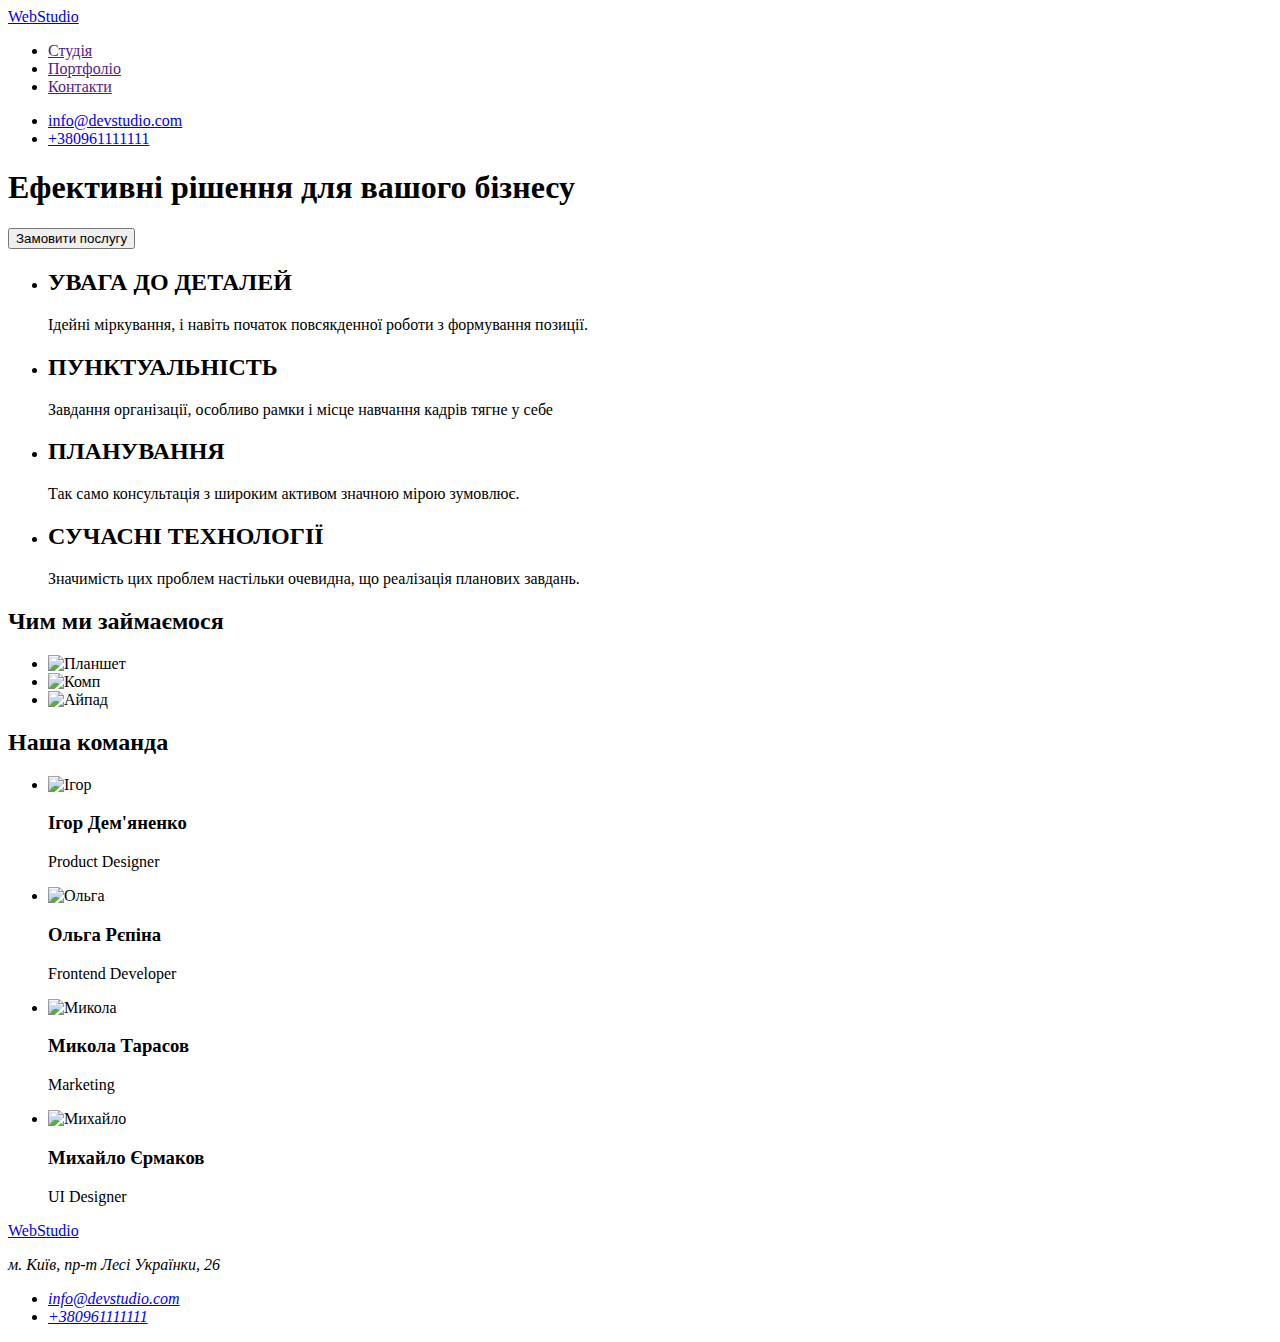
==== index.html @ ba4f402f "Add files via upload" ====
<!DOCTYPE html>
<html lang="uk">
  <head>
    <meta charset="UTF-8" />
    <meta http-equiv="X-UA-Compatible" content="IE=edge" />
    <meta name="viewport" content="width=device-width, initial-scale=1.0" />
    <title>Document</title>
    <link rel="stylesheet" href="/css/styles.css" />
  </head>
  <body>
    <header>
      <nav>
        <a href="/">WebStudio</a>
        <ul>
          <li><a href="">Студія</a></li>
          <li><a href="">Портфоліо</a></li>
          <li><a href="">Контакти</a></li>
        </ul>
      </nav>
      <ul>
        <li><a href="mailto:info@devstudio.com">info@devstudio.com</a></li>
        <li><a href="tel:+380961111111">+380961111111</a></li>
      </ul>
    </header>
    <main>
      <section>
        <h1>Ефективні рішення для вашого бізнесу</h1>
        <button type="button">Замовити послугу</button>
      </section>

      <section>
        <ul>
          <li>
            <h2>УВАГА ДО ДЕТАЛЕЙ</h2>
            <p>Ідейні міркування, і навіть початок повсякденної роботи з формування позиції.</p>
          </li>
          <li>
            <h2>ПУНКТУАЛЬНІСТЬ</h2>
            <p>Завдання організації, особливо рамки і місце навчання кадрів тягне у себе</p>
          </li>
          <li>
            <h2>ПЛАНУВАННЯ</h2>
            <p>Так само консультація з широким активом значною мірою зумовлює.</p>
          </li>
          <li>
            <h2>СУЧАСНІ ТЕХНОЛОГІЇ</h2>
            <p>Значимість цих проблем настільки очевидна, що реалізація планових завдань.</p>
          </li>
        </ul>
      </section>
      <section>
        <h2>Чим ми займаємося</h2>
        <ul>
          <li>
            <img src="/images/box1.jpg" alt="Планшет" width="370" />
          </li>
          <li>
            <img src="/images/box3.jpg" alt="Комп" width="370" />
          </li>
          <li>
            <img src="/images/box2.jpg" alt="Айпад" width="370" />
          </li>
        </ul>
      </section>
      <section>
        <h2>Наша команда</h2>
        <ul>
          <li>
            <img src="/images/10.jpg" alt="Ігор" width="270" />
            <h3>Ігор Дем'яненко</h3>
            <p>Product Designer</p>
          </li>
          <li>
            <img src="/images/11.jpg" alt="Ольга" width="270" />
            <h3>Ольга Рєпіна</h3>
            <p>Frontend Developer</p>
          </li>
          <li>
            <img src="/images/12.jpg" alt="Микола" width="270" />
            <h3>Микола Тарасов</h3>
            <p>Marketing</p>
          </li>
          <li>
            <img src="/images/13.jpg" alt="Михайло" width="270" />
            <h3>Михайло Єрмаков</h3>
            <p>UI Designer</p>
          </li>
        </ul>
      </section>
    </main>
    <footer>
      <a href="/">WebStudio</a>
      <address>
        <p>м. Київ, пр-т Лесі Українки, 26</p>
        <ul>
          <li><a href="mailto:info@devstudio.com">info@devstudio.com</a></li>
          <li><a href="tel:+380961111111">+380961111111</a></li>
        </ul>
      </address>
    </footer>
  </body>
</html>
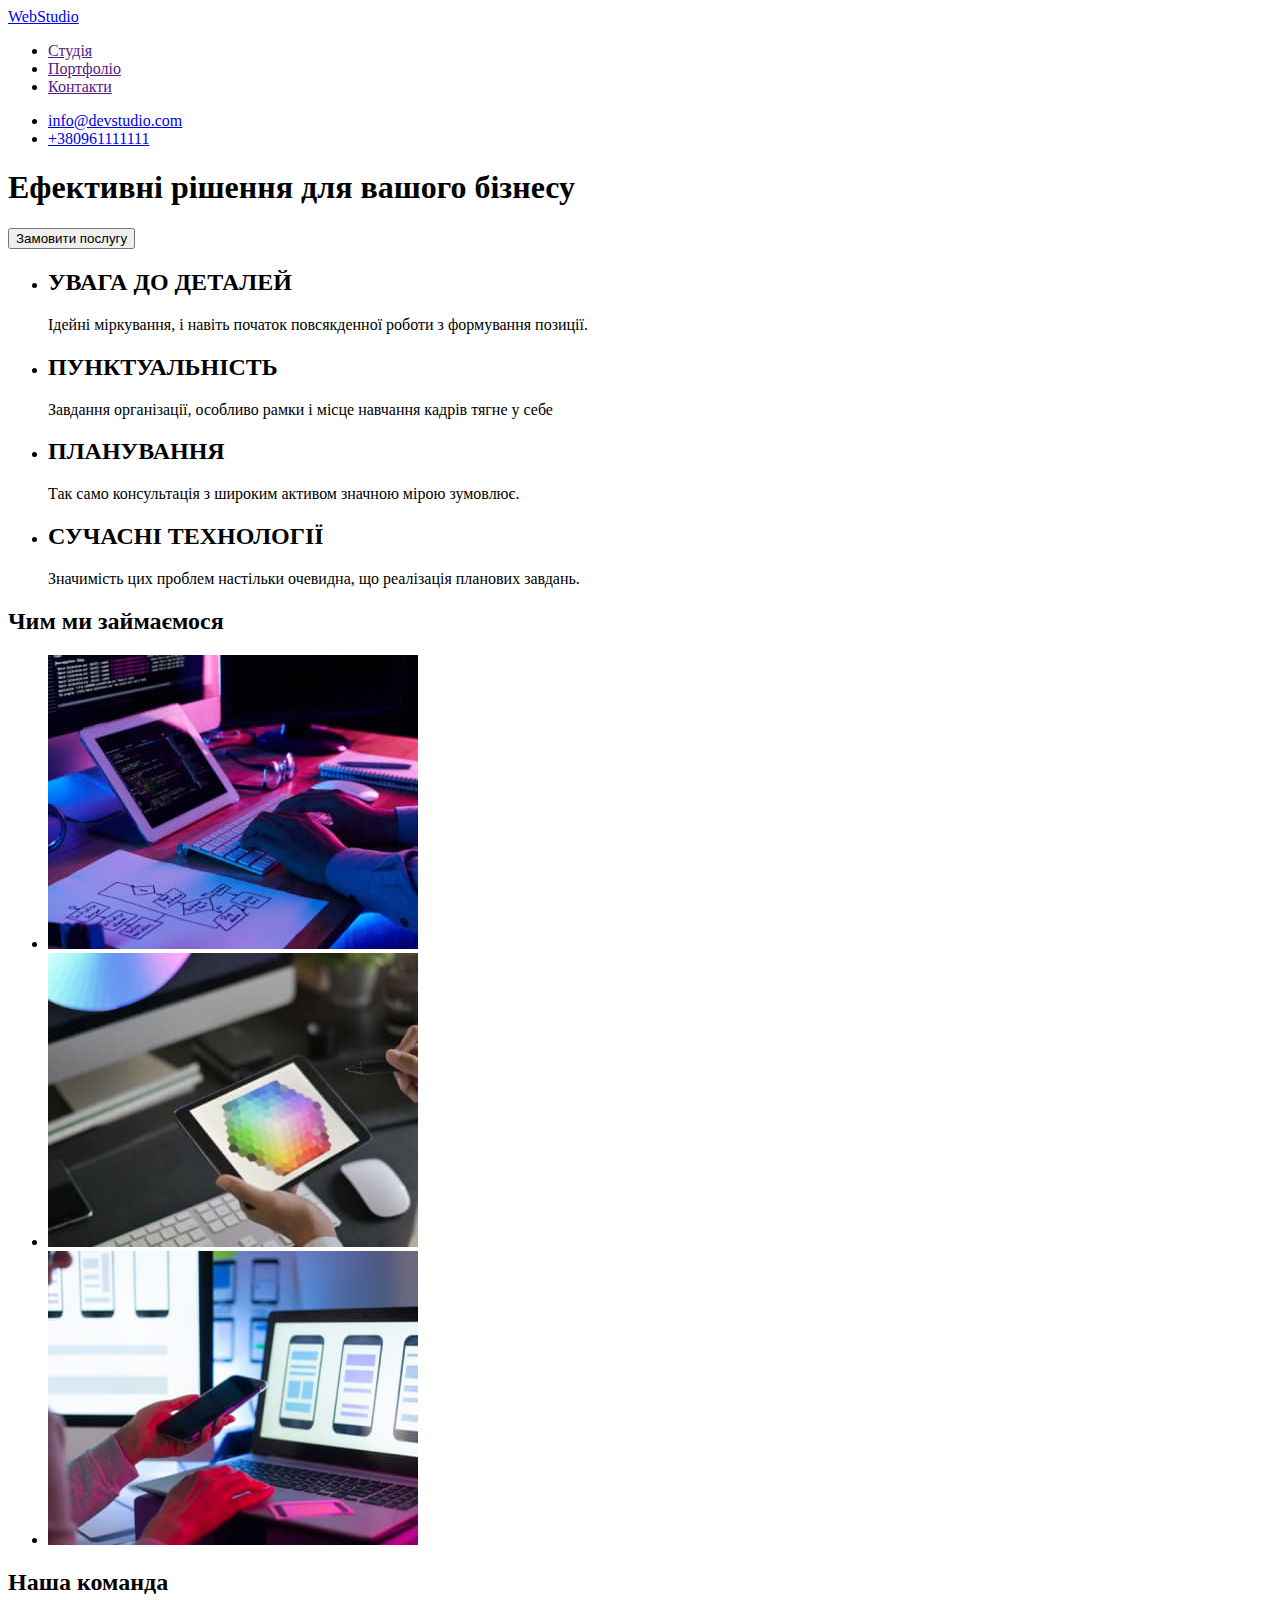
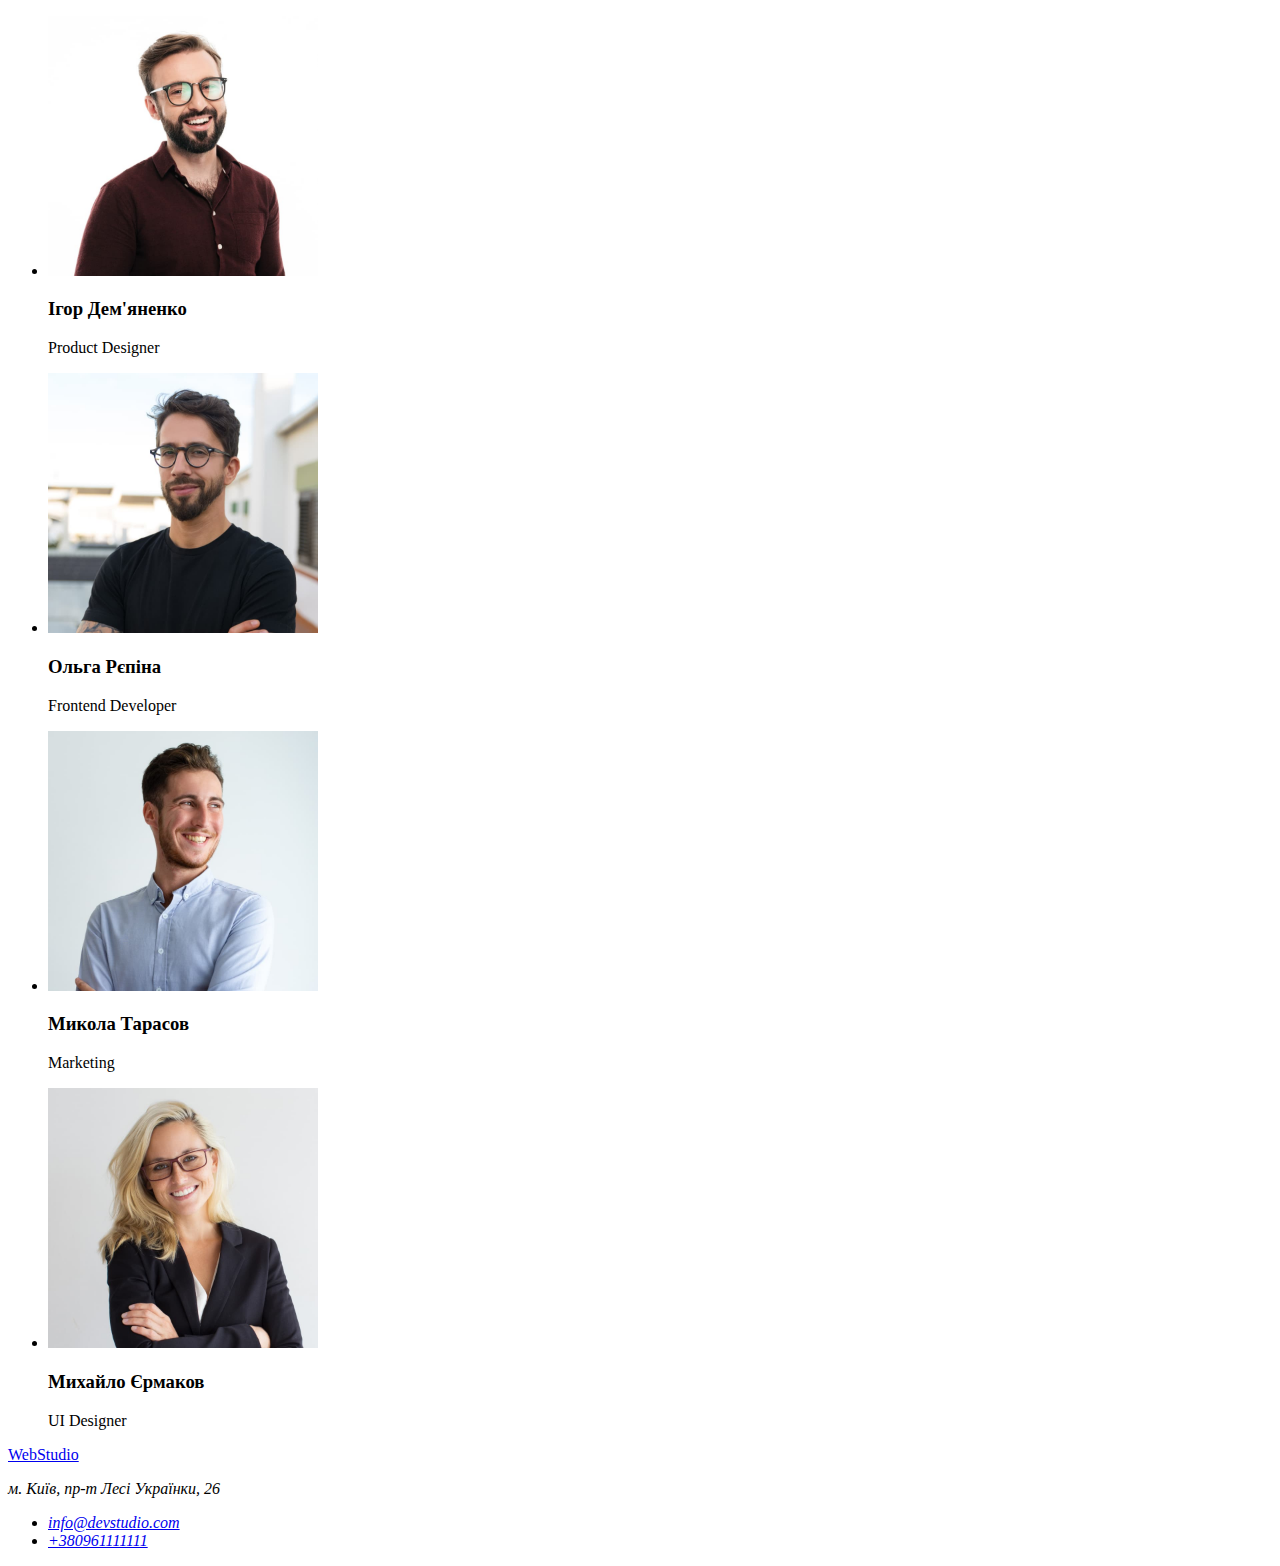
==== commit 786f094d: "20.11" ====
--- a/index.html
+++ b/index.html
@@ -10,7 +10,7 @@
   <body>
     <header>
       <nav>
-        <a href="/">WebStudio</a>
+        <a href="/index.html">WebStudio</a>
         <ul>
           <li><a href="">Студія</a></li>
           <li><a href="">Портфоліо</a></li>
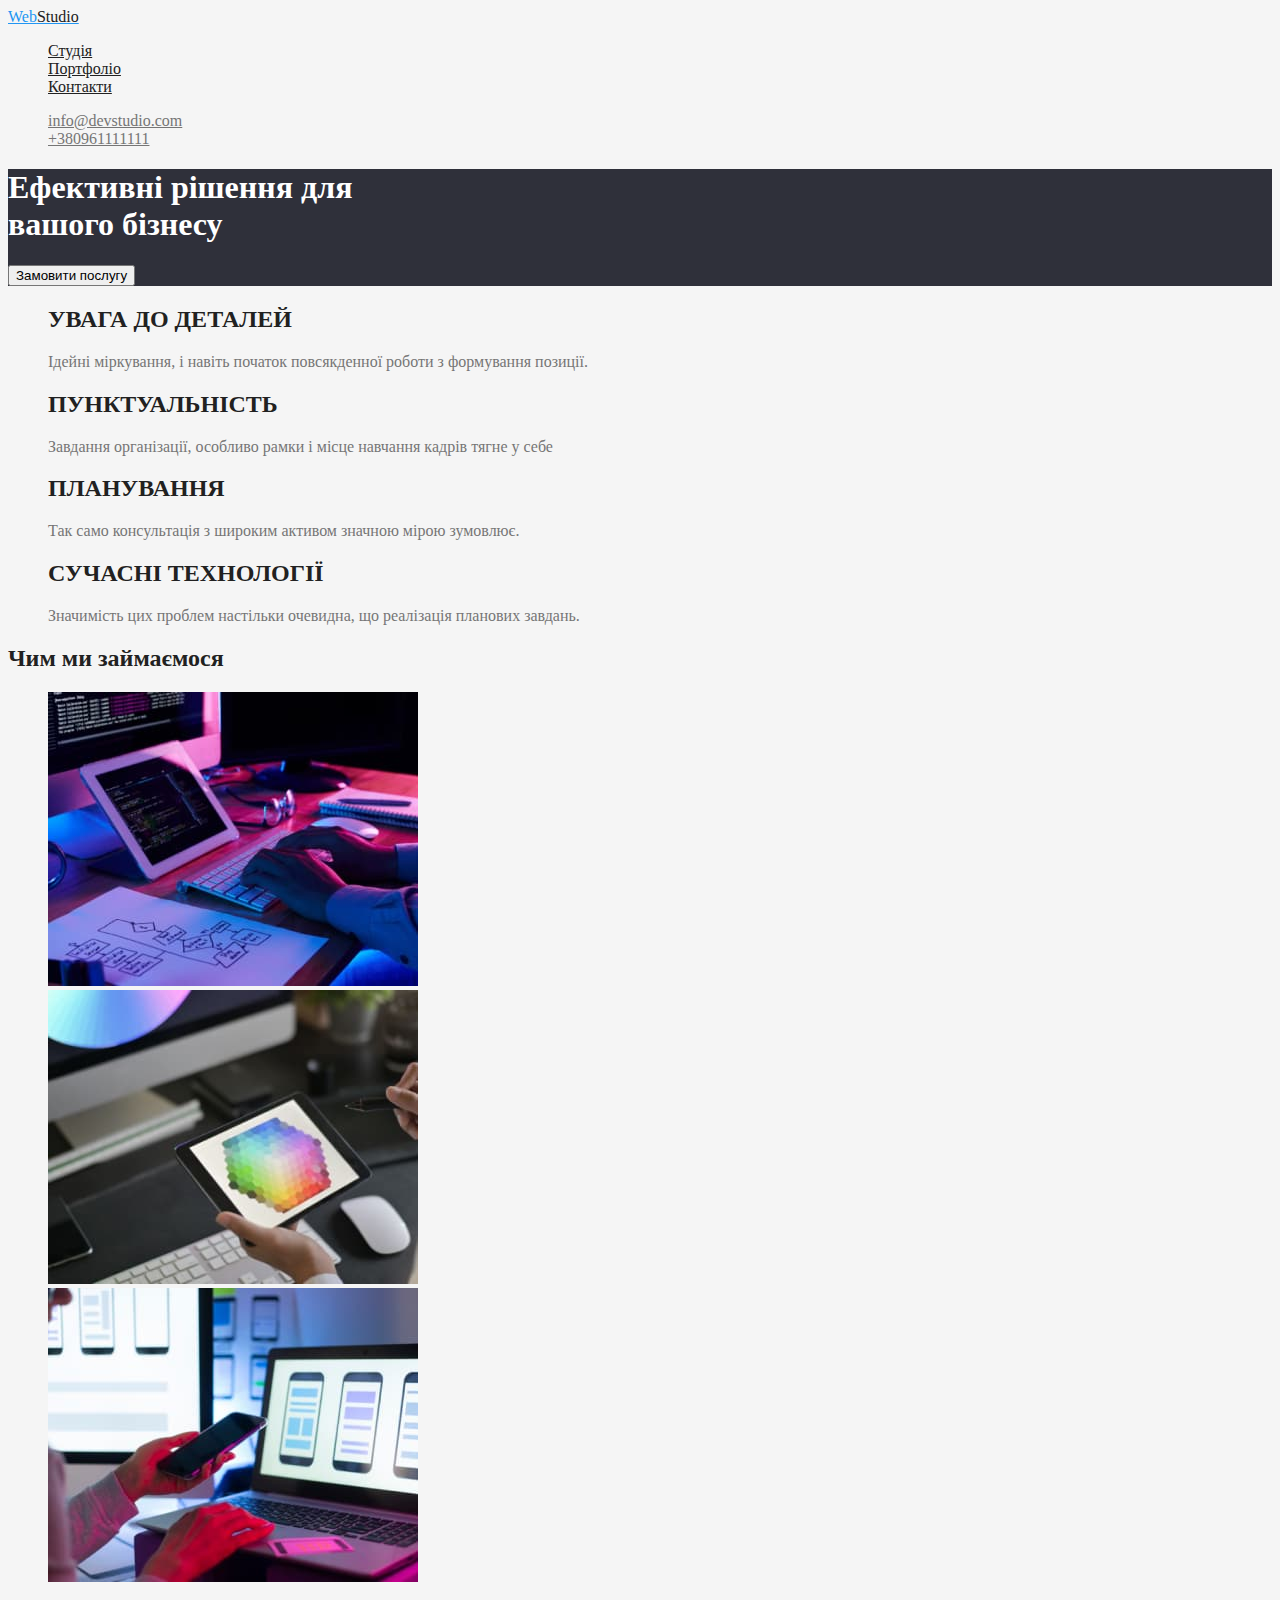
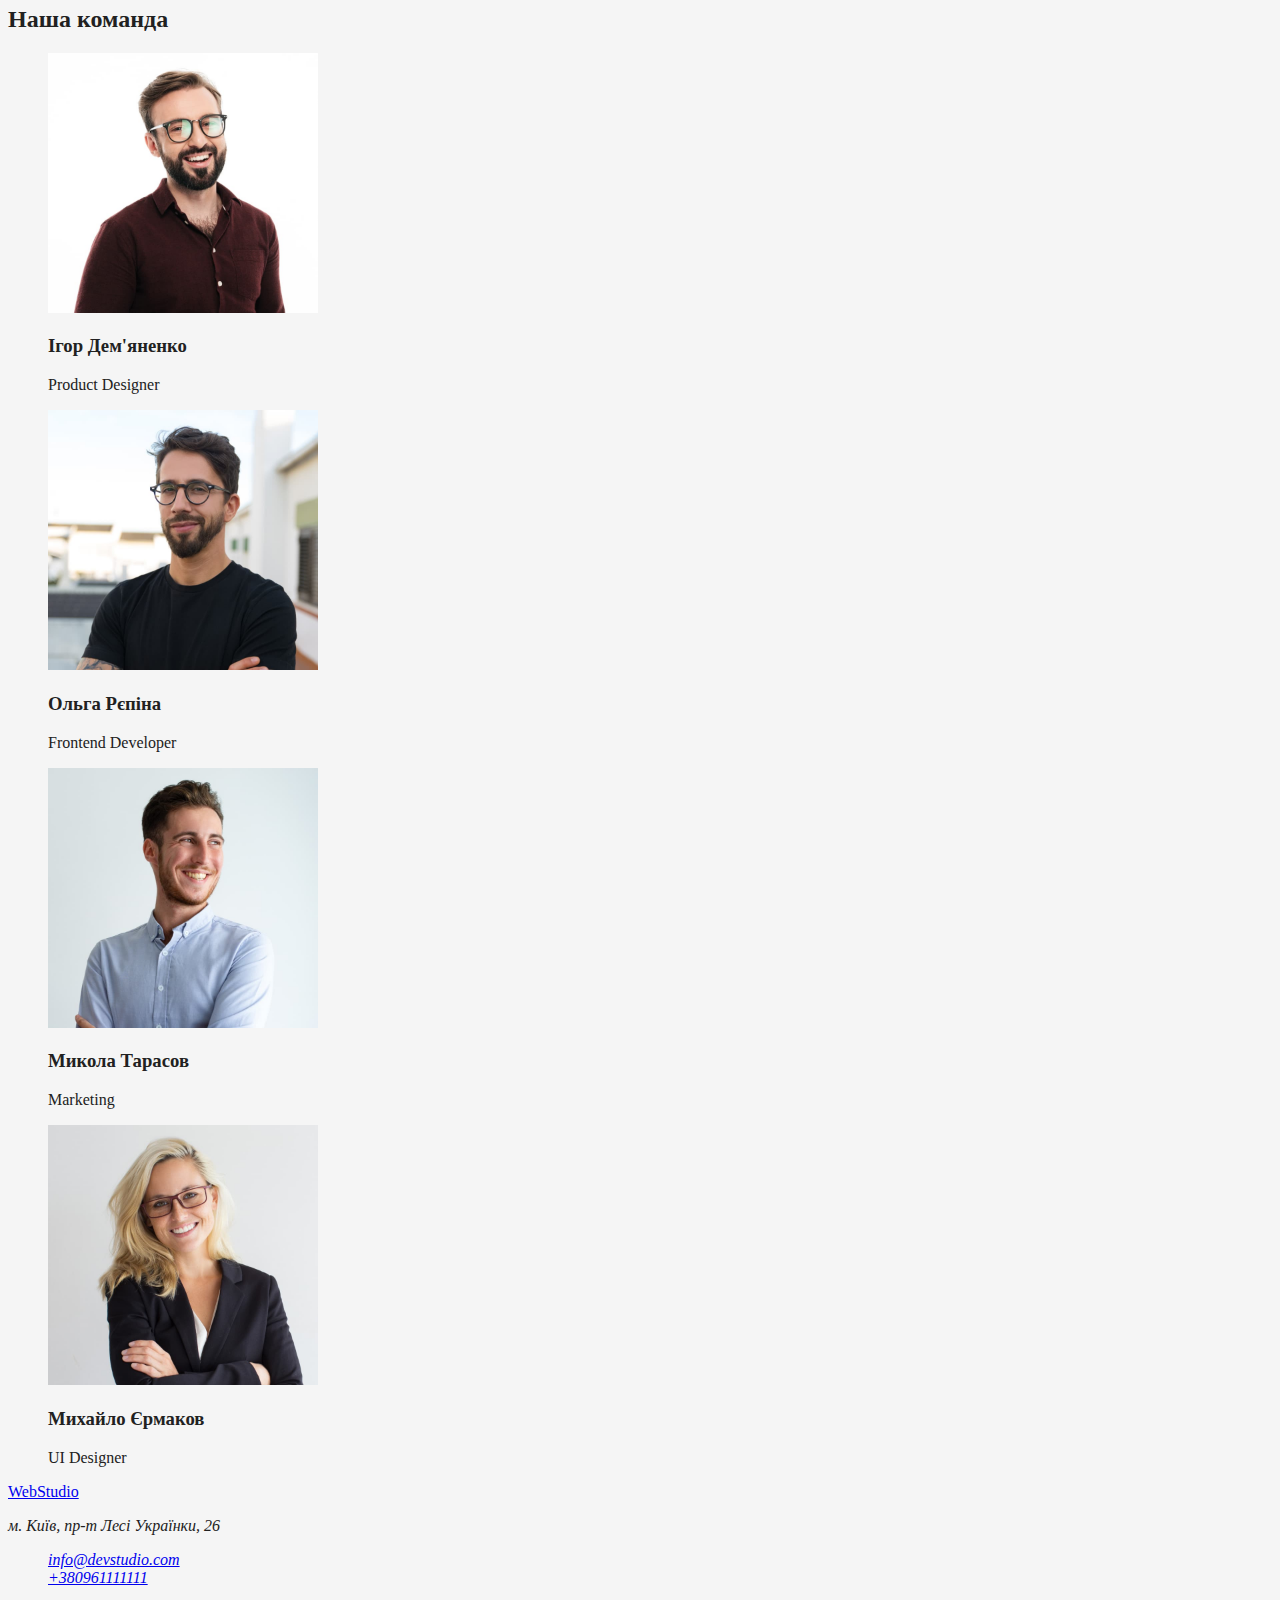
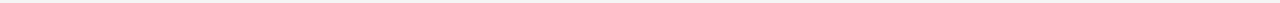
==== commit cd0238a2: "24,11" ====
--- a/index.html
+++ b/index.html
@@ -8,27 +8,27 @@
     <link rel="stylesheet" href="/css/styles.css" />
   </head>
   <body>
-    <header>
+    <header class="page-header">
       <nav>
-        <a href="/index.html">WebStudio</a>
-        <ul>
-          <li><a href="">Студія</a></li>
-          <li><a href="">Портфоліо</a></li>
-          <li><a href="">Контакти</a></li>
+        <a href="/index.html" class="logo" >Web<span class="studio">Studio</span></a>
+        <ul class="site-nav">
+          <li><a href="" class="link" >Студія</a></li>
+          <li><a href="" class="link" >Портфоліо</a></li>
+          <li><a href="" class="link" >Контакти</a></li>
         </ul>
       </nav>
-      <ul>
-        <li><a href="mailto:info@devstudio.com">info@devstudio.com</a></li>
-        <li><a href="tel:+380961111111">+380961111111</a></li>
+      <ul class="auth-nav">
+        <li><a href="mailto:info@devstudio.com" class="link-nav">info@devstudio.com</a></li>
+        <li><a href="tel:+380961111111" class="link-nav">+380961111111</a></li>
       </ul>
     </header>
     <main>
-      <section>
-        <h1>Ефективні рішення для вашого бізнесу</h1>
-        <button type="button">Замовити послугу</button>
+      <section class="section">
+        <h1 class="hero">Ефективні рішення для <br>вашого бізнесу</h1>
+        <button type="button" class="button">Замовити послугу</button>
       </section>
 
-      <section>
+      <section class="sec">
         <ul>
           <li>
             <h2>УВАГА ДО ДЕТАЛЕЙ</h2>
--- a/css/styles.css
+++ b/css/styles.css
@@ -0,0 +1,49 @@
+body {
+    background-color: #F5F5F5;
+    color:#212121;
+
+}
+ul{
+    list-style: none;
+}
+:root{
+    --color-primary: #FFFFFF;
+    --color-secondary:#212121 ;
+    --color-third:#2196F3;
+    --color-link:#757575;
+    --color-section:#2F303A;
+
+}
+.logo {
+    color:var(--color-third) 
+}
+.studio{
+    color:var(--color-secondary)
+}
+.site-nav .link {
+    color:var(--color-secondary)
+}
+.auth-nav .link-nav:hover,
+.auth-nav .link-nav:focus{
+    color:var(--color-third)
+}
+.link-nav{
+    color:var(--color-link);
+}
+.site-nav .link:hover,
+.site-nav .link:focus {
+color:var(--color-third)
+}
+.hero{
+    color:var(--color-primary)
+}
+.button:hover,button:focus{
+    color:var(--color-third )
+}
+.section{
+    background-color:var(--color-section)
+  
+}
+.sec p{
+    color:var(--color-link)
+}
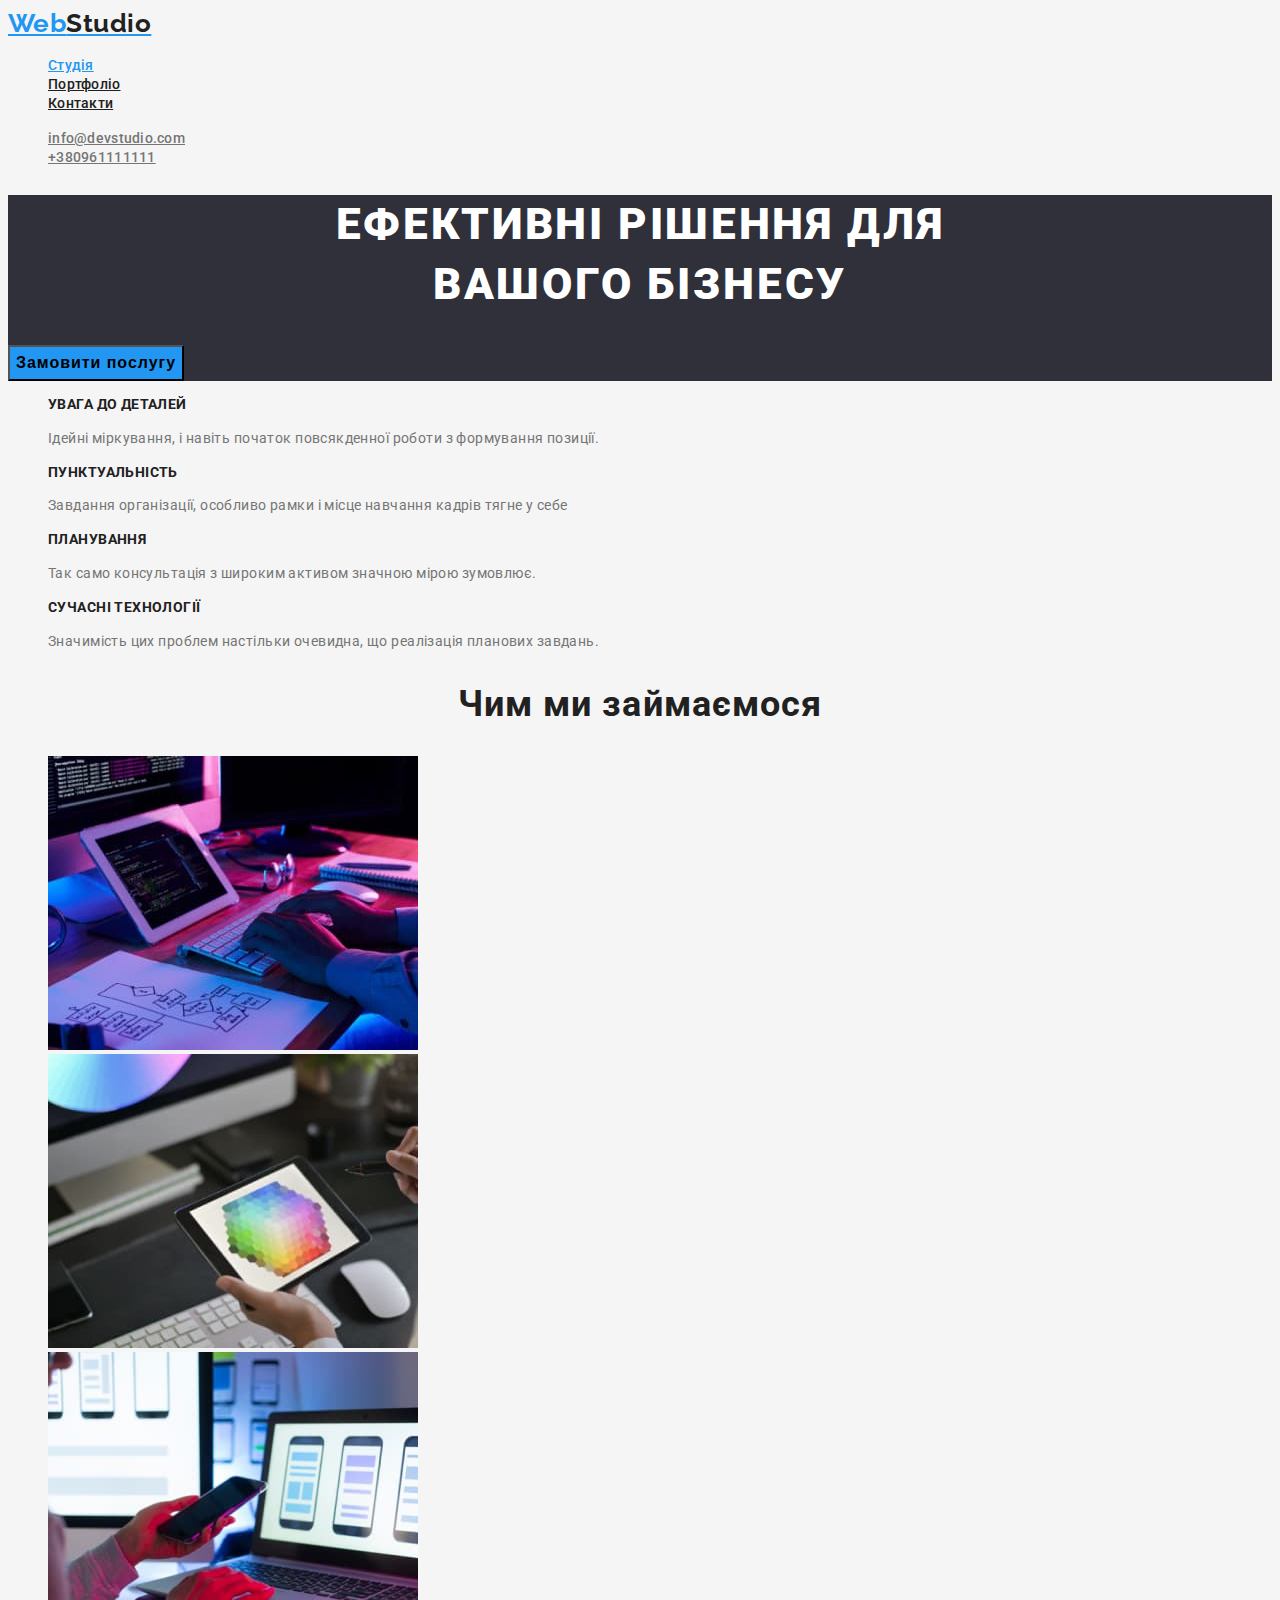
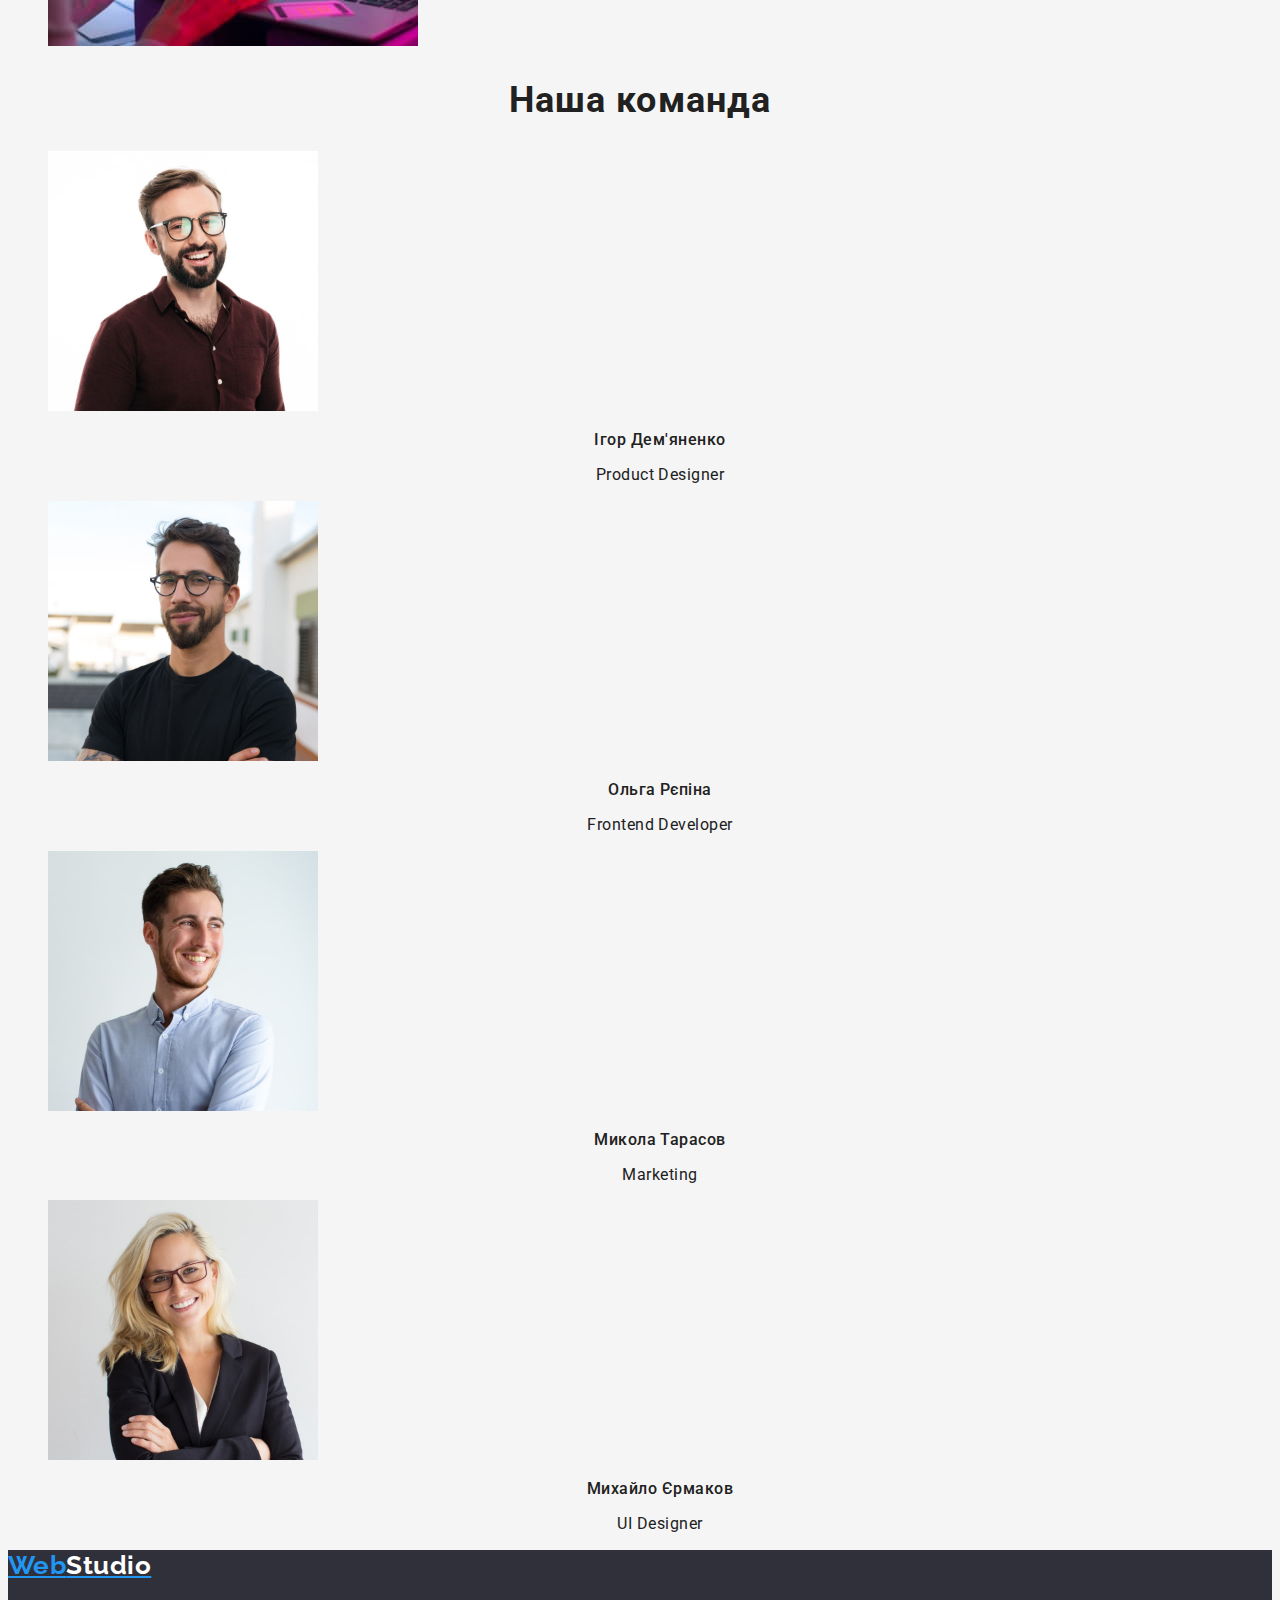
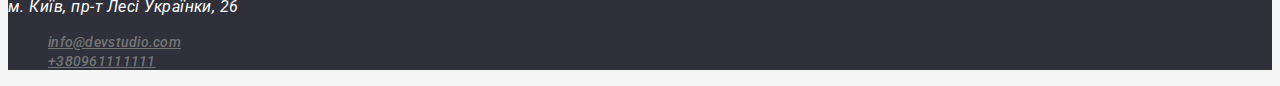
==== commit 85492d0e: "25.11" ====
--- a/index.html
+++ b/index.html
@@ -5,16 +5,21 @@
     <meta http-equiv="X-UA-Compatible" content="IE=edge" />
     <meta name="viewport" content="width=device-width, initial-scale=1.0" />
     <title>Document</title>
+
+    <link
+      href="https://fonts.googleapis.com/css2?family=Raleway:wght@700&family=Roboto:wght@400;500;700;900&display=swap"
+      rel="stylesheet"
+    />
     <link rel="stylesheet" href="/css/styles.css" />
   </head>
   <body>
     <header class="page-header">
       <nav>
-        <a href="/index.html" class="logo" >Web<span class="studio">Studio</span></a>
+        <a href="/index.html" class="logo">Web<span class="studio">Studio</span></a>
         <ul class="site-nav">
-          <li><a href="" class="link" >Студія</a></li>
-          <li><a href="" class="link" >Портфоліо</a></li>
-          <li><a href="" class="link" >Контакти</a></li>
+          <li><a href="/index.html" class="link current">Студія</a></li>
+          <li><a href="/portfolio.html" class="link">Портфоліо</a></li>
+          <li><a href="" class="link">Контакти</a></li>
         </ul>
       </nav>
       <ul class="auth-nav">
@@ -24,32 +29,38 @@
     </header>
     <main>
       <section class="section">
-        <h1 class="hero">Ефективні рішення для <br>вашого бізнесу</h1>
+        <h1 class="hero">Ефективні рішення для <br />вашого бізнесу</h1>
         <button type="button" class="button">Замовити послугу</button>
       </section>
 
-      <section class="sec">
+      <section class="feature-list">
         <ul>
           <li>
-            <h2>УВАГА ДО ДЕТАЛЕЙ</h2>
-            <p>Ідейні міркування, і навіть початок повсякденної роботи з формування позиції.</p>
+            <h2 class="title">УВАГА ДО ДЕТАЛЕЙ</h2>
+            <p class="text">
+              Ідейні міркування, і навіть початок повсякденної роботи з формування позиції.
+            </p>
           </li>
           <li>
-            <h2>ПУНКТУАЛЬНІСТЬ</h2>
-            <p>Завдання організації, особливо рамки і місце навчання кадрів тягне у себе</p>
+            <h2 class="title">ПУНКТУАЛЬНІСТЬ</h2>
+            <p class="text">
+              Завдання організації, особливо рамки і місце навчання кадрів тягне у себе
+            </p>
           </li>
           <li>
-            <h2>ПЛАНУВАННЯ</h2>
-            <p>Так само консультація з широким активом значною мірою зумовлює.</p>
+            <h2 class="title">ПЛАНУВАННЯ</h2>
+            <p class="text">Так само консультація з широким активом значною мірою зумовлює.</p>
           </li>
           <li>
-            <h2>СУЧАСНІ ТЕХНОЛОГІЇ</h2>
-            <p>Значимість цих проблем настільки очевидна, що реалізація планових завдань.</p>
+            <h2 class="title">СУЧАСНІ ТЕХНОЛОГІЇ</h2>
+            <p class="text">
+              Значимість цих проблем настільки очевидна, що реалізація планових завдань.
+            </p>
           </li>
         </ul>
       </section>
       <section>
-        <h2>Чим ми займаємося</h2>
+        <h2 class="work">Чим ми займаємося</h2>
         <ul>
           <li>
             <img src="/images/box1.jpg" alt="Планшет" width="370" />
@@ -62,39 +73,39 @@
           </li>
         </ul>
       </section>
-      <section>
-        <h2>Наша команда</h2>
+      <section class="team">
+        <h2 class="work">Наша команда</h2>
         <ul>
           <li>
             <img src="/images/10.jpg" alt="Ігор" width="270" />
-            <h3>Ігор Дем'яненко</h3>
-            <p>Product Designer</p>
+            <h3 class="name-work">Ігор Дем'яненко</h3>
+            <p class="profession">Product Designer</p>
           </li>
           <li>
             <img src="/images/11.jpg" alt="Ольга" width="270" />
-            <h3>Ольга Рєпіна</h3>
-            <p>Frontend Developer</p>
+            <h3 class="name-work">Ольга Рєпіна</h3>
+            <p class="profession">Frontend Developer</p>
           </li>
           <li>
             <img src="/images/12.jpg" alt="Микола" width="270" />
-            <h3>Микола Тарасов</h3>
-            <p>Marketing</p>
+            <h3 class="name-work">Микола Тарасов</h3>
+            <p class="profession">Marketing</p>
           </li>
           <li>
             <img src="/images/13.jpg" alt="Михайло" width="270" />
-            <h3>Михайло Єрмаков</h3>
-            <p>UI Designer</p>
+            <h3 class="name-work">Михайло Єрмаков</h3>
+            <p class="profession">UI Designer</p>
           </li>
         </ul>
       </section>
     </main>
-    <footer>
-      <a href="/">WebStudio</a>
+    <footer class="footer">
+      <a href="/index.html" class="logo">Web<span class="studio-footer">Studio</span></a>
       <address>
         <p>м. Київ, пр-т Лесі Українки, 26</p>
-        <ul>
-          <li><a href="mailto:info@devstudio.com">info@devstudio.com</a></li>
-          <li><a href="tel:+380961111111">+380961111111</a></li>
+        <ul class="auth-nav">
+          <li><a href="mailto:info@devstudio.com" class="link-nav">info@devstudio.com</a></li>
+          <li><a href="tel:+380961111111" class="link-nav">+380961111111</a></li>
         </ul>
       </address>
     </footer>
--- a/css/styles.css
+++ b/css/styles.css
@@ -1,49 +1,158 @@
 body {
-    background-color: #F5F5F5;
-    color:#212121;
-
+  background-color: #f5f5f5;
+  color: #212121;
+  font-family: Roboto, sans-serif;
+  letter-spacing: 0.03em;
 }
-ul{
-    list-style: none;
+ul {
+  list-style: none;
 }
-:root{
-    --color-primary: #FFFFFF;
-    --color-secondary:#212121 ;
-    --color-third:#2196F3;
-    --color-link:#757575;
-    --color-section:#2F303A;
-
+:root {
+  --color-primary: #ffffff;
+  --color-secondary: #212121;
+  --color-third: #2196f3;
+  --color-link: #757575;
+  --color-section: #2f303a;
 }
 .logo {
-    color:var(--color-third) 
+  color: var(--color-third);
+  font-family: Raleway, sans-serif;
+  font-weight: 700;
+  font-size: 26px;
+  line-height: 1.19;
 }
-.studio{
-    color:var(--color-secondary)
+.studio {
+  color: var(--color-secondary);
 }
 .site-nav .link {
-    color:var(--color-secondary)
+  color: var(--color-secondary);
+  font-weight: 500;
+  font-size: 14px;
+  line-height: 1.14;
+  letter-spacing: 0.02em;
+}
+.site-nav .link.current {
+  color: var(--color-third);
 }
 .auth-nav .link-nav:hover,
-.auth-nav .link-nav:focus{
-    color:var(--color-third)
+.auth-nav .link-nav:focus {
+  color: var(--color-third);
 }
-.link-nav{
-    color:var(--color-link);
+.link-nav {
+  color: var(--color-link);
+  font-weight: 500;
+  font-size: 14px;
+  line-height: 1.14;
+  letter-spacing: 0.02em;
 }
 .site-nav .link:hover,
 .site-nav .link:focus {
-color:var(--color-third)
+  color: var(--color-third);
 }
-.hero{
-    color:var(--color-primary)
+.hero {
+  color: var(--color-primary);
+
+  font-weight: 900;
+  font-size: 44px;
+  line-height: 1.36;
+
+  text-align: center;
+  letter-spacing: 0.06em;
+  text-transform: uppercase;
 }
-.button:hover,button:focus{
-    color:var(--color-third )
+.button:hover,
+button:focus {
+  color: var(--color-primary);
 }
-.section{
-    background-color:var(--color-section)
-  
+.button {
+  background-color: var(--color-third);
+  font-weight: 700;
+  font-size: 16px;
+  line-height: 1.88;
+
+  display: flex;
+  align-items: center;
+  text-align: center;
+  letter-spacing: 0.06em;
+  cursor: pointer;
 }
-.sec p{
-    color:var(--color-link)
+.section {
+  background-color: var(--color-section);
 }
+.feature-list .text {
+  color: var(--color-link);
+  font-weight: 400;
+  font-size: 14px;
+  line-height: 1.71;
+  letter-spacing: 0.03em;
+}
+.feature-list .title {
+  font-weight: 700;
+  font-size: 14px;
+  line-height: 1.14;
+  letter-spacing: 0.03em;
+  text-transform: uppercase;
+}
+.work {
+  font-weight: 700;
+  font-size: 36px;
+  line-height: 1.16;
+  text-align: center;
+  letter-spacing: 0.03em;
+}
+.name-work {
+  font-weight: 500;
+  font-size: 16px;
+  line-height: 1.18;
+  text-align: center;
+  letter-spacing: 0.03em;
+}
+.profession {
+  font-weight: 400;
+  font-size: 16px;
+  line-height: 1.18;
+  text-align: center;
+  letter-spacing: 0.03em;
+}
+.team .text {
+  color: var(--color-link);
+}
+.footer {
+  background-color: var(--color-section);
+}
+.studio-footer {
+  color: var(--color-primary);
+}
+.footer p {
+  color: var(--color-primary);
+}
+/* PORTFOLIO */
+.filtr-name {
+  color: var(--color-link);
+}
+
+.name-portfolio {
+  font-weight: 700;
+  font-size: 18px;
+  line-height: 2;
+  letter-spacing: 0.06em;
+}
+.filtr-name {
+  font-weight: 400;
+  font-size: 16px;
+  line-height: 1.18;
+  letter-spacing: 0.03em;
+}
+.button-portfolio:hover,
+.button-portfolio:focus {
+  background-color: var(--color-third);
+  color: var(--color-primary);
+}
+.button-portfolio {
+  font-weight: 500;
+  font-size: 16px;
+  line-height: 1.62;
+  text-align: center;
+  letter-spacing: 0.03em;
+  cursor: pointer;
+}
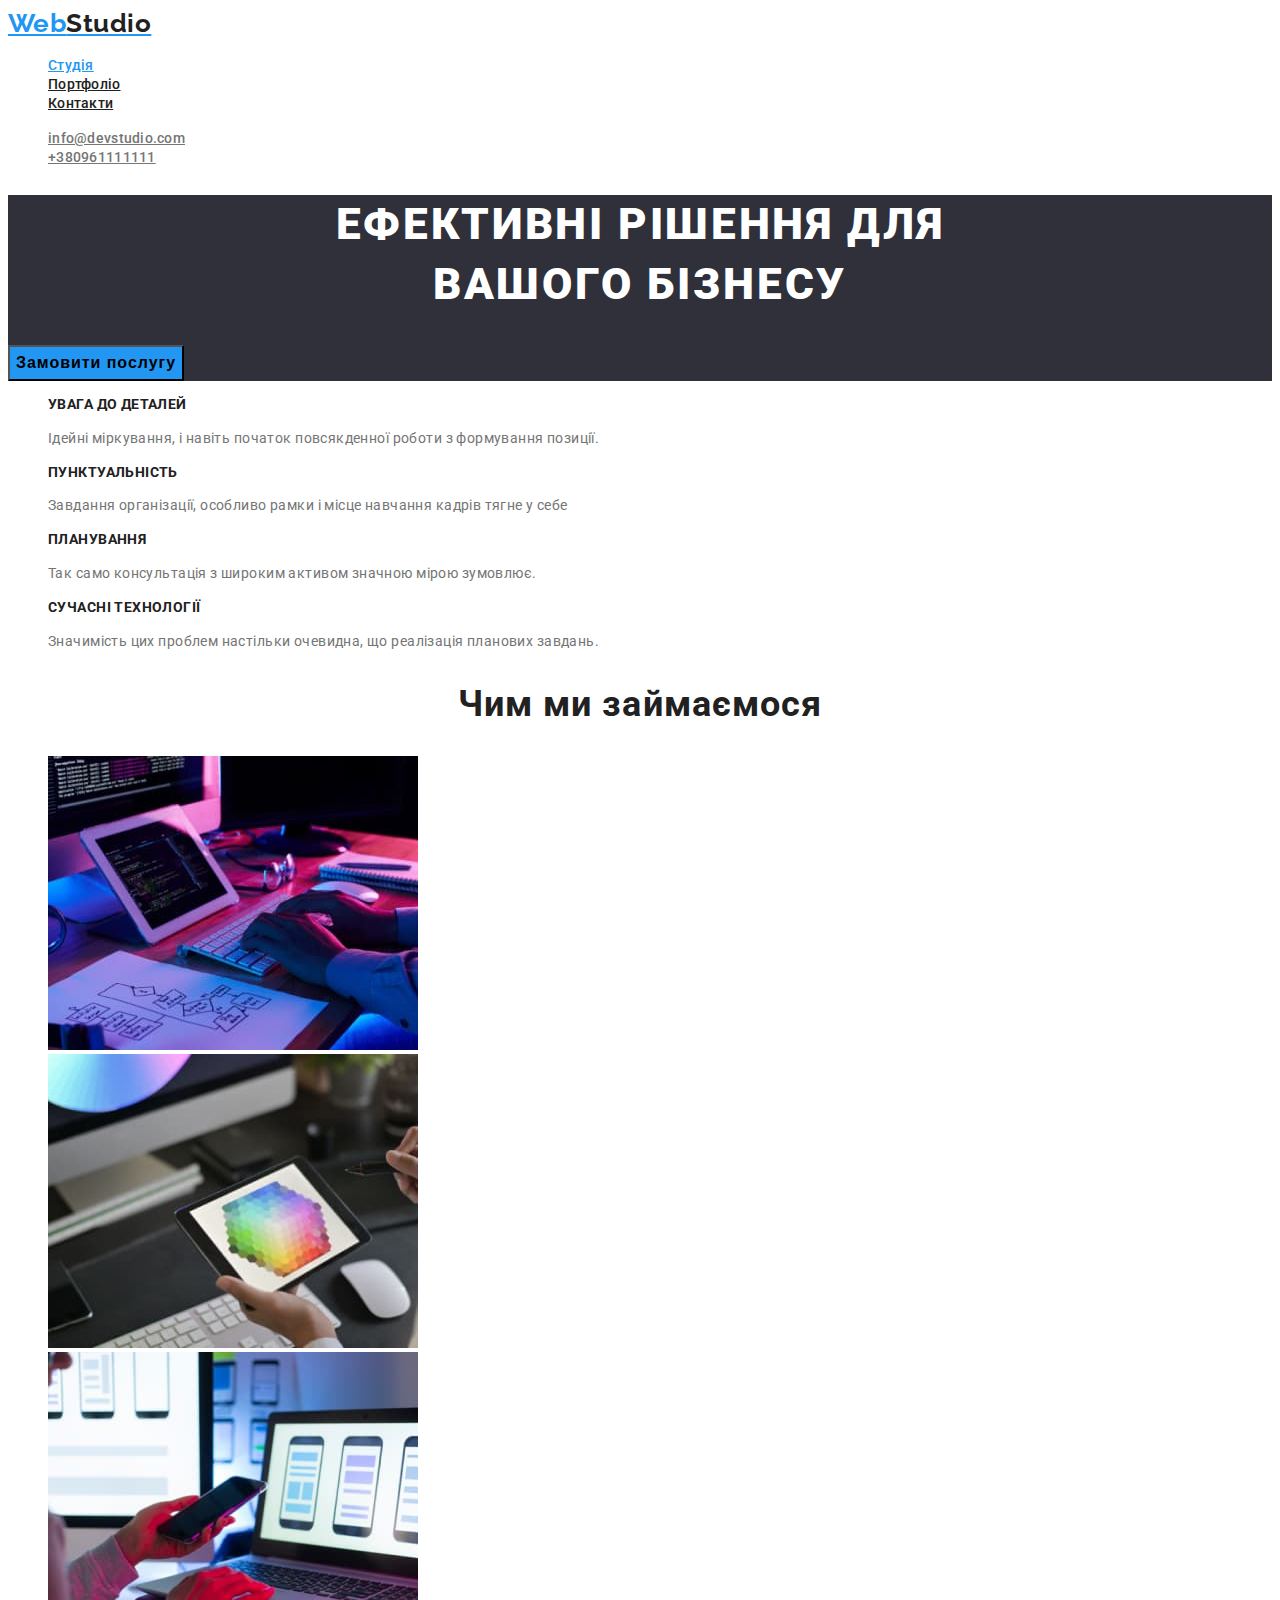
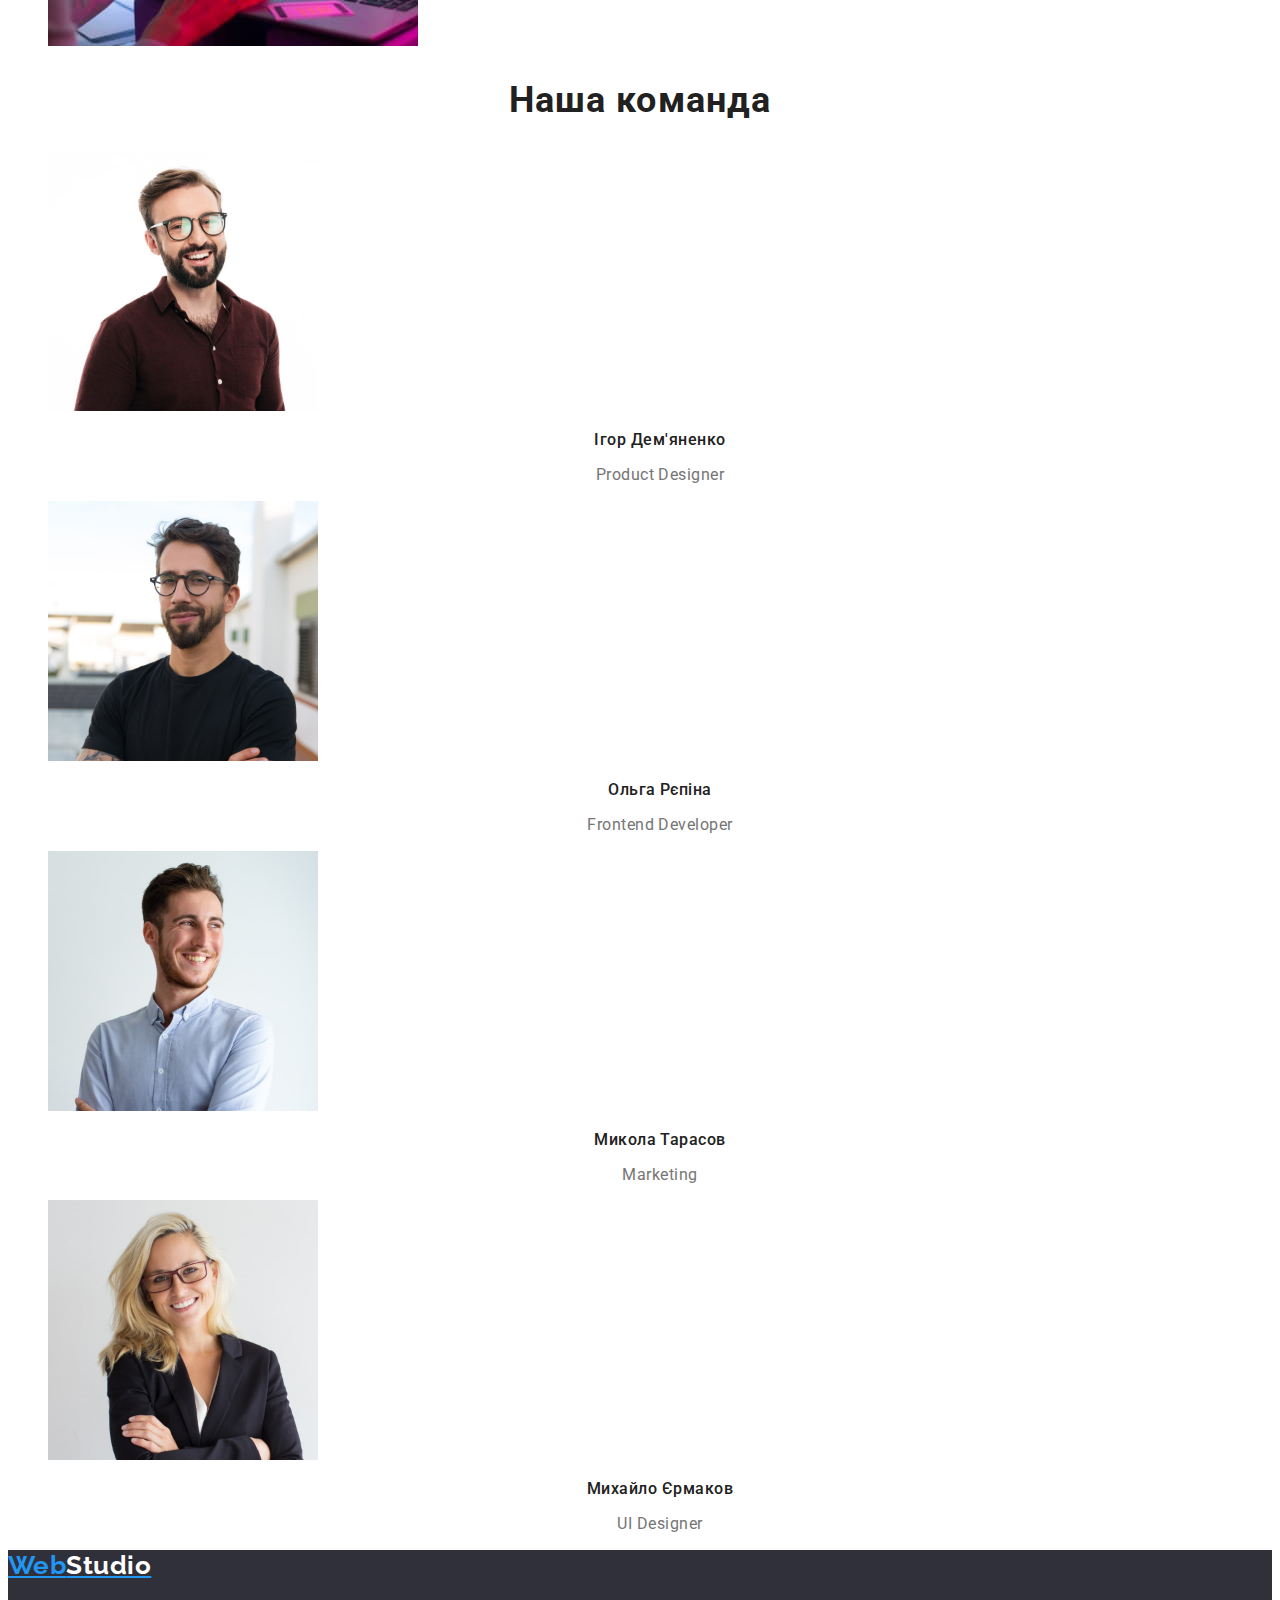
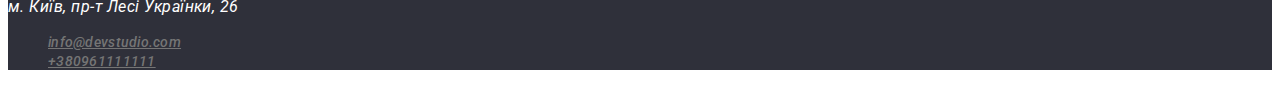
==== commit 08b2d82a: "остання 2" ====
--- a/index.html
+++ b/index.html
@@ -10,15 +10,15 @@
       href="https://fonts.googleapis.com/css2?family=Raleway:wght@700&family=Roboto:wght@400;500;700;900&display=swap"
       rel="stylesheet"
     />
-    <link rel="stylesheet" href="/css/styles.css" />
+    <link rel="stylesheet" href="./css/styles.css" />
   </head>
   <body>
     <header class="page-header">
       <nav>
-        <a href="/index.html" class="logo">Web<span class="studio">Studio</span></a>
+        <a href="./index.html" class="logo">Web<span class="studio">Studio</span></a>
         <ul class="site-nav">
-          <li><a href="/index.html" class="link current">Студія</a></li>
-          <li><a href="/portfolio.html" class="link">Портфоліо</a></li>
+          <li><a href="./index.html" class="link current">Студія</a></li>
+          <li><a href="./portfolio.html" class="link">Портфоліо</a></li>
           <li><a href="" class="link">Контакти</a></li>
         </ul>
       </nav>
@@ -77,22 +77,22 @@
         <h2 class="work">Наша команда</h2>
         <ul>
           <li>
-            <img src="/images/10.jpg" alt="Ігор" width="270" />
+            <img src="./images/10.jpg" alt="Ігор" width="270" />
             <h3 class="name-work">Ігор Дем'яненко</h3>
             <p class="profession">Product Designer</p>
           </li>
           <li>
-            <img src="/images/11.jpg" alt="Ольга" width="270" />
+            <img src="./images/11.jpg" alt="Ольга" width="270" />
             <h3 class="name-work">Ольга Рєпіна</h3>
             <p class="profession">Frontend Developer</p>
           </li>
           <li>
-            <img src="/images/12.jpg" alt="Микола" width="270" />
+            <img src="./images/12.jpg" alt="Микола" width="270" />
             <h3 class="name-work">Микола Тарасов</h3>
             <p class="profession">Marketing</p>
           </li>
           <li>
-            <img src="/images/13.jpg" alt="Михайло" width="270" />
+            <img src="./images/13.jpg" alt="Михайло" width="270" />
             <h3 class="name-work">Михайло Єрмаков</h3>
             <p class="profession">UI Designer</p>
           </li>
@@ -100,7 +100,7 @@
       </section>
     </main>
     <footer class="footer">
-      <a href="/index.html" class="logo">Web<span class="studio-footer">Studio</span></a>
+      <a href="./index.html" class="logo">Web<span class="studio-footer">Studio</span></a>
       <address>
         <p>м. Київ, пр-т Лесі Українки, 26</p>
         <ul class="auth-nav">
--- a/css/styles.css
+++ b/css/styles.css
@@ -1,5 +1,5 @@
 body {
-  background-color: #f5f5f5;
+  background-color: #ffffff;
   color: #212121;
   font-family: Roboto, sans-serif;
   letter-spacing: 0.03em;
@@ -81,7 +81,7 @@
 }
 .feature-list .text {
   color: var(--color-link);
-  font-weight: 400;
+
   font-size: 14px;
   line-height: 1.71;
   letter-spacing: 0.03em;
@@ -108,11 +108,11 @@
   letter-spacing: 0.03em;
 }
 .profession {
-  font-weight: 400;
   font-size: 16px;
   line-height: 1.18;
   text-align: center;
   letter-spacing: 0.03em;
+  color: var(--color-link);
 }
 .team .text {
   color: var(--color-link);
@@ -136,12 +136,13 @@
   font-size: 18px;
   line-height: 2;
   letter-spacing: 0.06em;
+  color: var(--color-secondary);
 }
 .filtr-name {
-  font-weight: 400;
   font-size: 16px;
   line-height: 1.18;
   letter-spacing: 0.03em;
+  color: var(--color-link);
 }
 .button-portfolio:hover,
 .button-portfolio:focus {
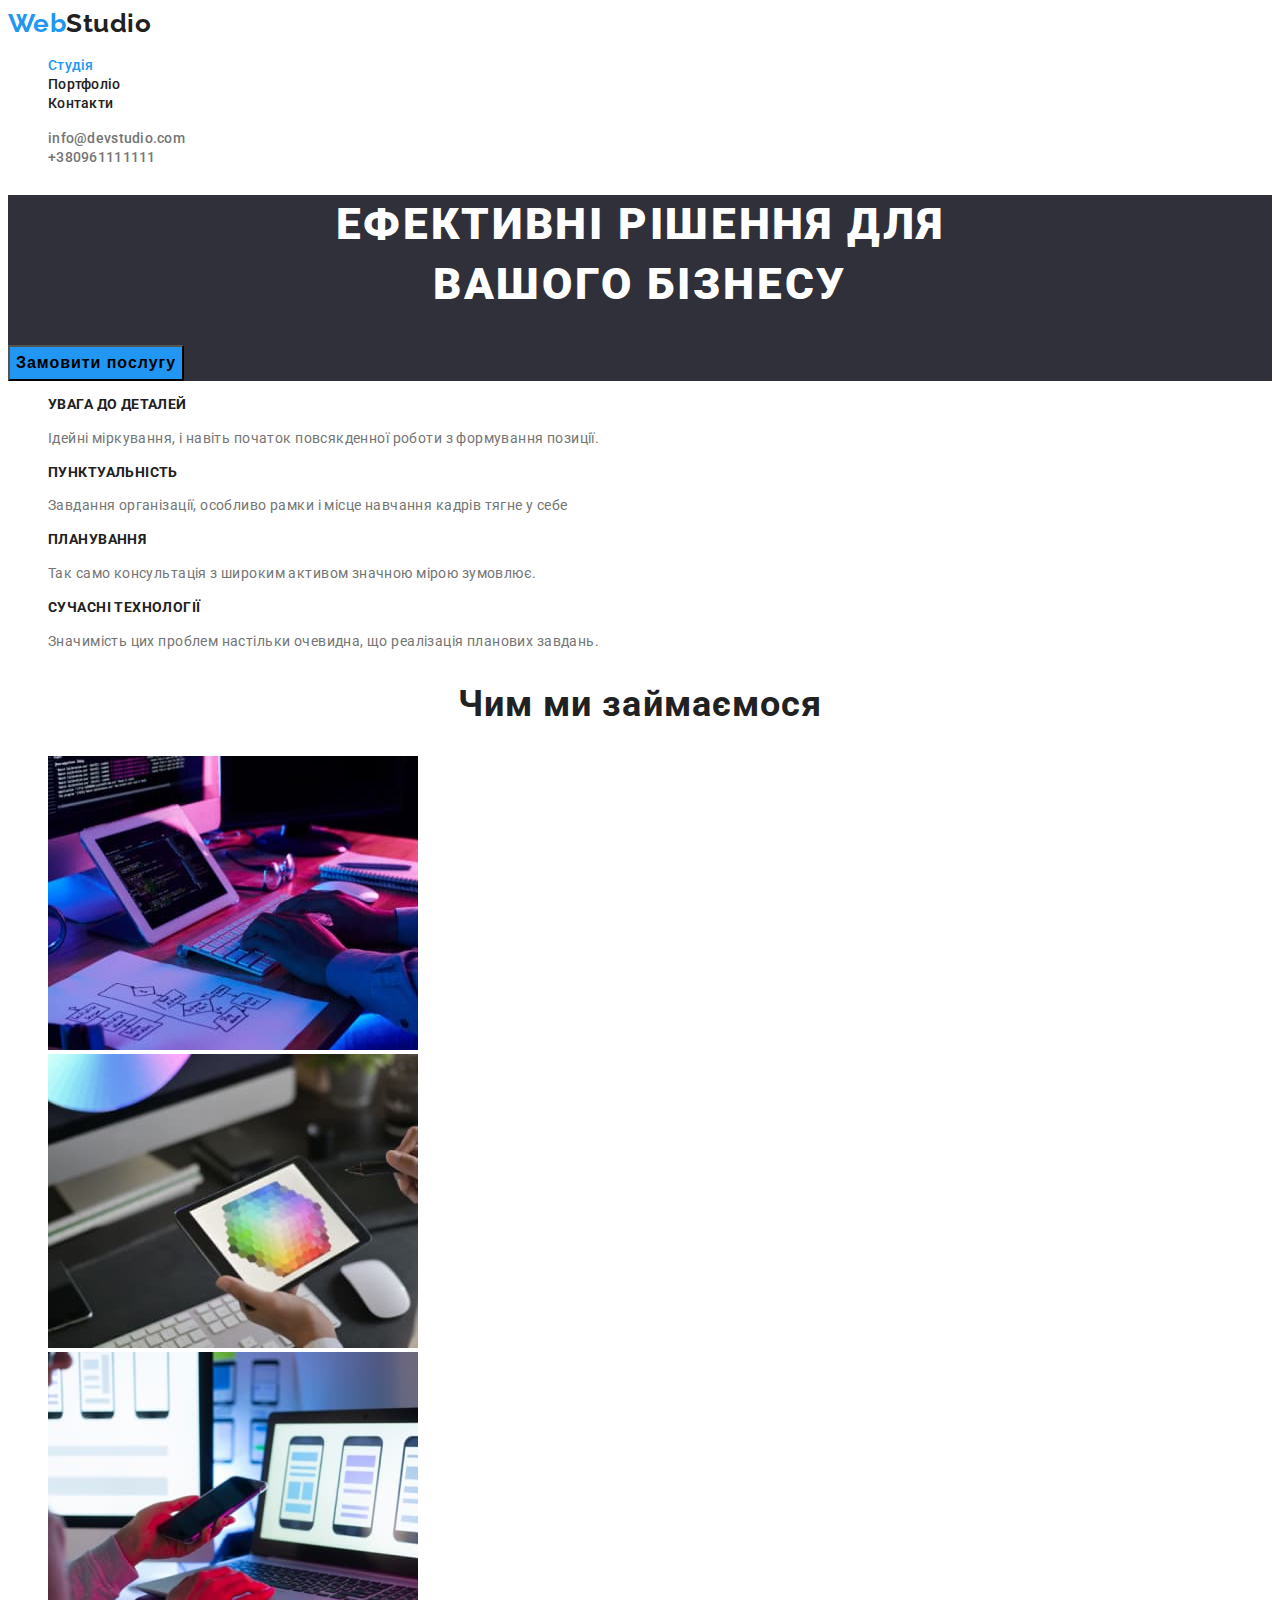
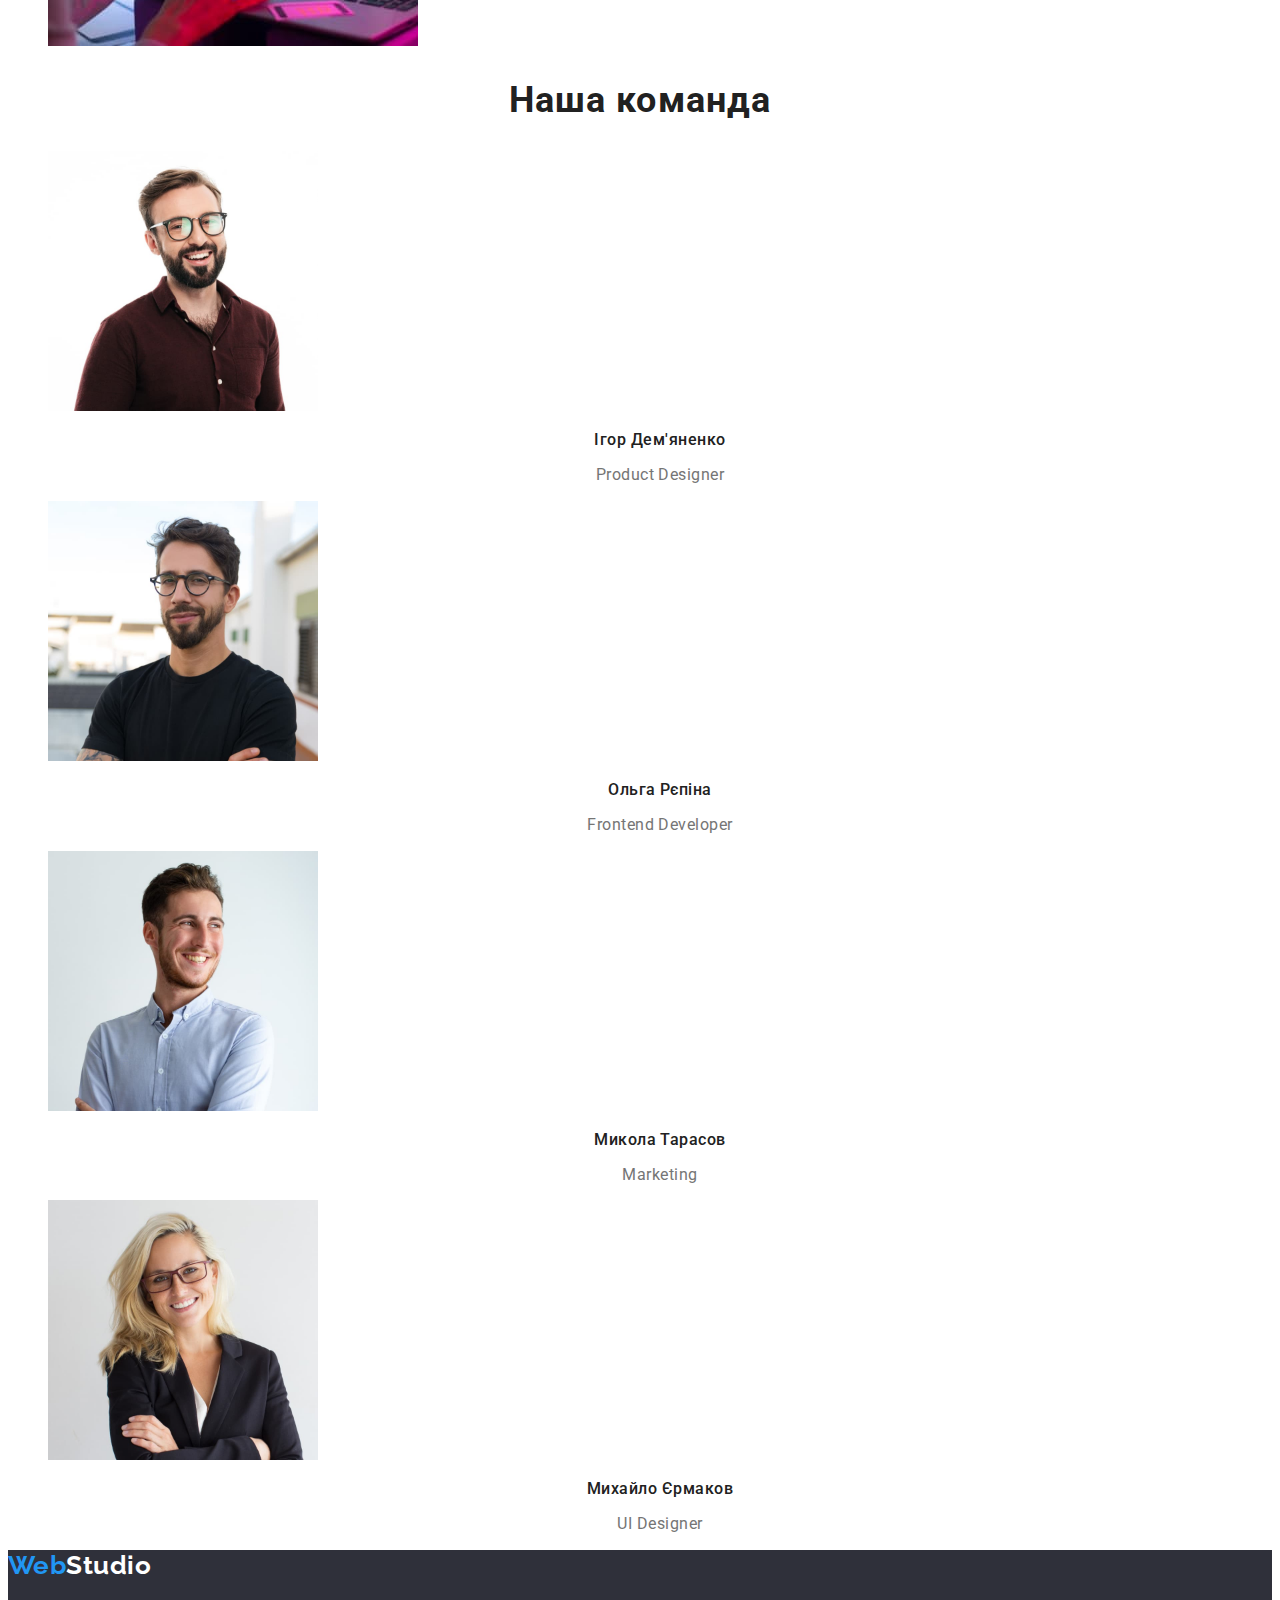
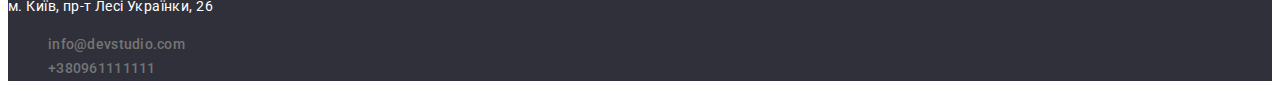
==== commit 042a2693: "доопрацювання23:15" ====
--- a/index.html
+++ b/index.html
@@ -63,13 +63,13 @@
         <h2 class="work">Чим ми займаємося</h2>
         <ul>
           <li>
-            <img src="/images/box1.jpg" alt="Планшет" width="370" />
+            <img src="./images/box1.jpg" alt="Планшет" width="370" />
           </li>
           <li>
-            <img src="/images/box3.jpg" alt="Комп" width="370" />
+            <img src="./images/box3.jpg" alt="Комп" width="370" />
           </li>
           <li>
-            <img src="/images/box2.jpg" alt="Айпад" width="370" />
+            <img src="./images/box2.jpg" alt="Айпад" width="370" />
           </li>
         </ul>
       </section>
@@ -101,7 +101,7 @@
     </main>
     <footer class="footer">
       <a href="./index.html" class="logo">Web<span class="studio-footer">Studio</span></a>
-      <address>
+      <address class="adress">
         <p>м. Київ, пр-т Лесі Українки, 26</p>
         <ul class="auth-nav">
           <li><a href="mailto:info@devstudio.com" class="link-nav">info@devstudio.com</a></li>
--- a/css/styles.css
+++ b/css/styles.css
@@ -1,6 +1,6 @@
 body {
-  background-color: #ffffff;
-  color: #212121;
+  background-color: var(--color-primary);
+  color: var(--color-secondary);
   font-family: Roboto, sans-serif;
   letter-spacing: 0.03em;
 }
@@ -14,12 +14,17 @@
   --color-link: #757575;
   --color-section: #2f303a;
 }
+
 .logo {
   color: var(--color-third);
   font-family: Raleway, sans-serif;
   font-weight: 700;
   font-size: 26px;
   line-height: 1.19;
+  text-decoration: none;
+}
+.link-nav {
+  text-decoration: none;
 }
 .studio {
   color: var(--color-secondary);
@@ -30,6 +35,7 @@
   font-size: 14px;
   line-height: 1.14;
   letter-spacing: 0.02em;
+  text-decoration: none;
 }
 .site-nav .link.current {
   color: var(--color-third);
@@ -156,4 +162,15 @@
   text-align: center;
   letter-spacing: 0.03em;
   cursor: pointer;
+  font-family: Roboto, sans-serif;
 }
+a {
+  text-decoration: none;
+}
+.adress {
+  font-family: 'Roboto';
+  font-style: normal;
+  font-size: 14px;
+  line-height: 1.71;
+  letter-spacing: 0.03em;
+}
